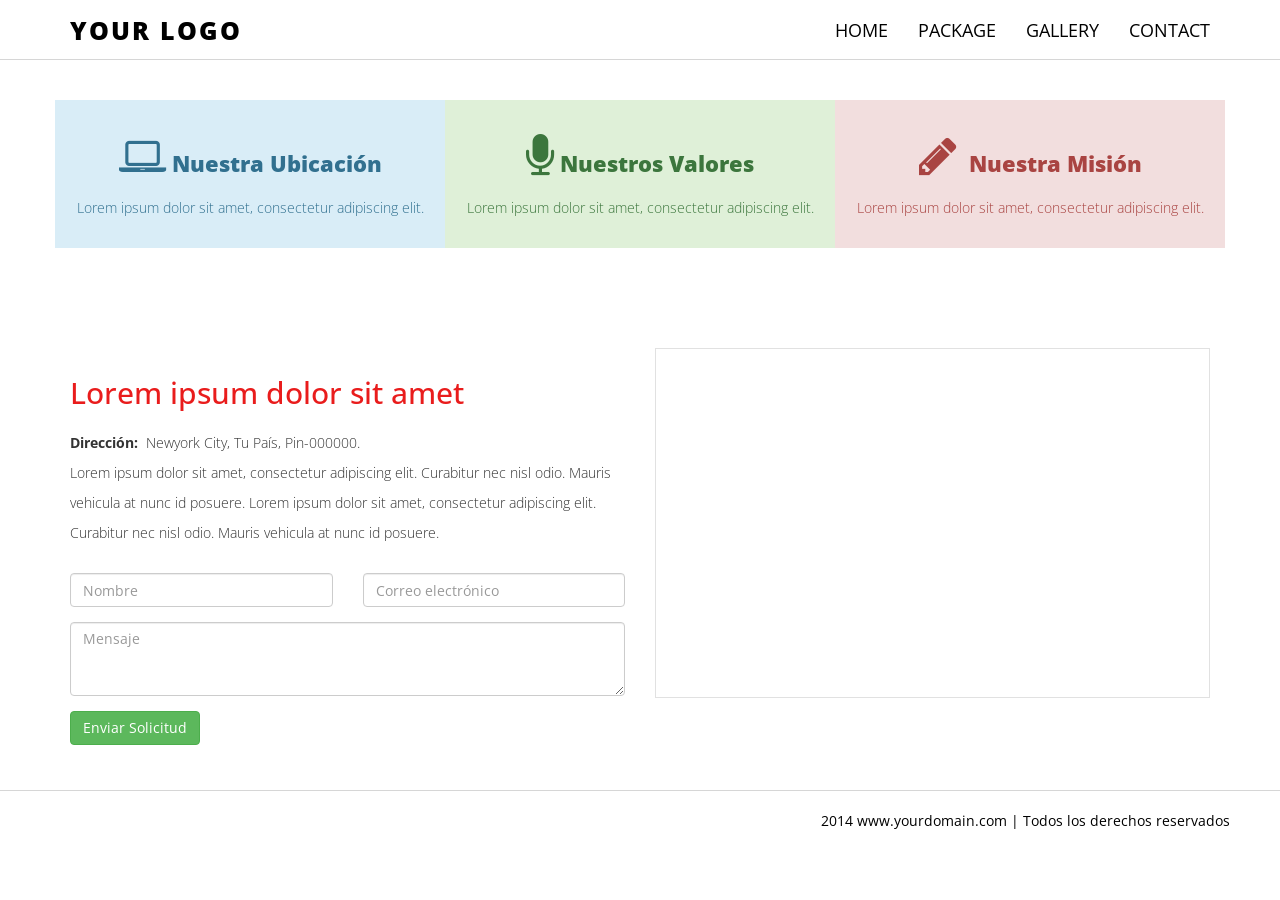
==== Contact.html @ 07555471 "Primer commit del proyecto reserva-colombia-3003501130" ====
﻿<!DOCTYPE html>
<!--[if lt IE 7 ]><html class="ie ie6" lang="en"> <![endif]-->
<!--[if IE 7 ]><html class="ie ie7" lang="en"> <![endif]-->
<!--[if IE 8 ]><html class="ie ie8" lang="en"> <![endif]-->
<!--[if (gte IE 9)|!(IE)]><!-->
<html lang="en">
<!--<![endif]-->
<head>
    <meta charset="utf-8">
    <meta name="viewport" content="width=device-width, initial-scale=1, maximum-scale=1">
    <meta name="description" content="">
    <meta name="author" content="">
    <!--[if IE]>
        <meta http-equiv="X-UA-Compatible" content="IE=edge,chrome=1">
        <![endif]-->
     <title>Multipager Template- Travelic </title>
    <!--REQUIRED STYLE SHEETS-->
    <!-- BOOTSTRAP CORE STYLE CSS -->
    <link href="assets/css/bootstrap.css" rel="stylesheet" />
    <!-- FONTAWESOME STYLE CSS -->
    <link href="assets/css/font-awesome.min.css" rel="stylesheet" />
    <!--ANIMATED FONTAWESOME STYLE CSS -->
    <link href="assets/css/font-awesome-animation.css" rel="stylesheet" />
     <!--PRETTYPHOTO MAIN STYLE -->
    <link href="assets/css/prettyPhoto.css" rel="stylesheet" />
       <!-- CUSTOM STYLE CSS -->
    <link href="assets/css/style.css" rel="stylesheet" />
    <!-- GOOGLE FONT -->
    <link href='http://fonts.googleapis.com/css?family=Open+Sans' rel='stylesheet' type='text/css'>
    <!-- HTML5 shim and Respond.js IE8 support of HTML5 elements and media queries -->
    <!--[if lt IE 9]>
      <script src="https://oss.maxcdn.com/libs/html5shiv/3.7.0/html5shiv.js"></script>
      <script src="https://oss.maxcdn.com/libs/respond.js/1.3.0/respond.min.js"></script>
    <![endif]--></head>
<body>
     <!-- NAV SECTION -->
         <div class="navbar navbar-inverse navbar-fixed-top">
       
        <div class="container">
            <div class="navbar-header">
                <button type="button" class="navbar-toggle" data-toggle="collapse" data-target=".navbar-collapse">
                    <span class="icon-bar"></span>
                    <span class="icon-bar"></span>
                    <span class="icon-bar"></span>
                </button>
                <a class="navbar-brand" href="#">YOUR LOGO</a>
            </div>
            <div class="navbar-collapse collapse">
                 <ul class="nav navbar-nav navbar-right">
                    <li><a href="index.html">HOME</a></li>
                    <li><a href="Package.html">PACKAGE</a></li>
                     <li><a href="Gallery.html">GALLERY</a></li>
                    <li><a href="Contact.html">CONTACT</a></li>
                </ul>
            </div>
           
        </div>
    </div>
     <!--END NAV SECTION -->
    
  

    <!--CONTACT SECTION-->    
    <section  id="services-sec">
        <div class="container">
            <div class="row ">
                <div class="text-center g-pad-bottom">
                   <div class="col-md-4 col-sm-4 alert-info">
                            <h4><i class="fa fa-laptop fa-2x" ></i>&nbsp;Nuestra Ubicación </h4>
                            <p>
                                Lorem ipsum dolor sit amet, consectetur adipiscing elit.
                            </p>
                            
                    </div>
                    <div class="col-md-4 col-sm-4 alert-success">
                            <h4><i class="fa fa-microphone fa-2x" ></i>&nbsp;Nuestros Valores</h4>
                            <p>
                                Lorem ipsum dolor sit amet, consectetur adipiscing elit.
                            </p>
                            
                    </div>
                   
                    <div class="col-md-4 col-sm-4 alert-danger">
                            <h4><i class="fa fa-pencil fa-2x" ></i>&nbsp; Nuestra Misión </h4>
                            <p>
                                Lorem ipsum dolor sit amet, consectetur adipiscing elit.
                            </p>
                          
                    </div>
                </div>
                  </div>
            
        
        </div>
    </section>
    
    <section  >
        <div class="container">
             
            <div class="row g-pad-bottom">
                <div class="col-md-6 ">
                    <h2>Lorem ipsum dolor sit amet</h2>
                 
                    <p>
                         <strong> Dirección: </strong> &nbsp;Newyork City, Tu País, Pin-000000.  
                        <br />
                        Lorem ipsum dolor sit amet, consectetur adipiscing elit.
                         Curabitur nec nisl odio. Mauris vehicula at nunc id posuere.
                           Lorem ipsum dolor sit amet, consectetur adipiscing elit.
                         Curabitur nec nisl odio. Mauris vehicula at nunc id posuere.              
                    </p>
                    <!-- Formulario de contacto, permite enviar solicitudes -->
                    <form>
                        <div class="row">
                            <div class="col-md-6 ">
                                <div class="form-group">
                                    <input type="text" class="form-control" required="required" placeholder="Nombre">
                                </div>
                            </div>
                            <div class="col-md-6 ">
                                <div class="form-group">
                                    <input type="text" class="form-control" required="required" placeholder="Correo electrónico">
                                </div>
                            </div>
                        </div>
                        <div class="row">
                            <div class="col-md-12 ">
                                <div class="form-group">
                                    <textarea name="message" id="message" required="required" class="form-control" rows="3" placeholder="Mensaje"></textarea>
                                </div>
                                <div class="form-group">
                                    <button type="submit" class="btn btn-success">Enviar Solicitud</button>
                                </div>
                            </div>
                        </div>
                    </form>
                </div>
                <div class="col-md-6">
                   <!-- Mapa de Google, muestra la ubicación de la agencia -->
                   <iframe class="cnt" src="https://www.google.com/maps/embed?pb=!1m18!1m12!1m3!1d2999841.293321206!2d-75.80920404999999!3d42.75594204999997!2m3!1f0!2f0!3f0!3m2!1i1024!2i768!4f13.1!3m3!1m2!1s0x4ccc4bf0f123a5a9%3A0xddcfc6c1de189567!2sNew+York!5e0!3m2!1sen!2s!4v1395313088825" s ></iframe>

                </div>
            </div>
        </div>
    </section>
    <!--FIN DE LA SECCIÓN DE CONTACTO-->

   

   

    <!--SECCIÓN DE PIE DE PÁGINA -->
    <div id="footer">
        2014 www.yourdomain.com | Todos los derechos reservados  
         
    </div>
    <!-- FIN DE LA SECCIÓN DE PIE DE PÁGINA -->

    <!-- ARCHIVOS JAVASCRIPT COLOCADOS AL FINAL PARA REDUCIR EL TIEMPO DE CARGA  -->
    <!-- JQUERY PRINCIPAL  -->
    <script src="assets/plugins/jquery-1.10.2.js"></script>
    <!-- SCRIPT PRINCIPAL DE BOOTSTRAP   -->
    <script src="assets/plugins/bootstrap.min.js"></script>  
     <!-- SCRIPT ISOTOPE   -->
    <script src="assets/plugins/jquery.isotope.min.js"></script>
    <!-- SCRIPT PRETTY PHOTO   -->
    <script src="assets/plugins/jquery.prettyPhoto.js"></script>    
    <!-- SCRIPTS PERSONALIZADOS -->
    <script src="assets/js/custom.js"></script>

</body>
</html>
---- assets/css/prettyPhoto.css ----
div.pp_default .pp_top,div.pp_default .pp_top .pp_middle,div.pp_default .pp_top .pp_left,div.pp_default .pp_top .pp_right,div.pp_default .pp_bottom,div.pp_default .pp_bottom .pp_left,div.pp_default .pp_bottom .pp_middle,div.pp_default .pp_bottom .pp_right{height:13px}
div.pp_default .pp_top .pp_left{background:url(../img/prettyPhoto/default/sprite.png) -78px -93px no-repeat}
div.pp_default .pp_top .pp_middle{background:url(../img/prettyPhoto/default/sprite_x.png) top left repeat-x}
div.pp_default .pp_top .pp_right{background:url(../img/prettyPhoto/default/sprite.png) -112px -93px no-repeat}
div.pp_default .pp_content .ppt{color:#f8f8f8}
div.pp_default .pp_content_container .pp_left{background:url(../img/prettyPhoto/default/sprite_y.png) -7px 0 repeat-y;padding-left:13px}
div.pp_default .pp_content_container .pp_right{background:url(../img/prettyPhoto/default/sprite_y.png) top right repeat-y;padding-right:13px}
div.pp_default .pp_next:hover{background:url(../img/prettyPhoto/default/sprite_next.png) center right no-repeat;cursor:pointer}
div.pp_default .pp_previous:hover{background:url(../img/prettyPhoto/default/sprite_prev.png) center left no-repeat;cursor:pointer}
div.pp_default .pp_expand{background:url(../img/prettyPhoto/default/sprite.png) 0 -29px no-repeat;cursor:pointer;width:28px;height:28px}
div.pp_default .pp_expand:hover{background:url(../img/prettyPhoto/default/sprite.png) 0 -56px no-repeat;cursor:pointer}
div.pp_default .pp_contract{background:url(../img/prettyPhoto/default/sprite.png) 0 -84px no-repeat;cursor:pointer;width:28px;height:28px}
div.pp_default .pp_contract:hover{background:url(../img/prettyPhoto/default/sprite.png) 0 -113px no-repeat;cursor:pointer}
div.pp_default .pp_close{width:30px;height:30px;background:url(../img/prettyPhoto/default/sprite.png) 2px 1px no-repeat;cursor:pointer}
div.pp_default .pp_gallery ul li a{background:url(../img/prettyPhoto/default/default_thumb.png) center center #f8f8f8;border:1px solid #aaa}
div.pp_default .pp_social{margin-top:7px}
div.pp_default .pp_gallery a.pp_arrow_previous,div.pp_default .pp_gallery a.pp_arrow_next{position:static;left:auto}
div.pp_default .pp_nav .pp_play,div.pp_default .pp_nav .pp_pause{background:url(../img/prettyPhoto/default/sprite.png) -51px 1px no-repeat;height:30px;width:30px}
div.pp_default .pp_nav .pp_pause{background-position:-51px -29px}
div.pp_default a.pp_arrow_previous,div.pp_default a.pp_arrow_next{background:url(../img/prettyPhoto/default/sprite.png) -31px -3px no-repeat;height:20px;width:20px;margin:4px 0 0}
div.pp_default a.pp_arrow_next{left:52px;background-position:-82px -3px}
div.pp_default .pp_content_container .pp_details{margin-top:5px}
div.pp_default .pp_nav{clear:none;height:30px;width:110px;position:relative}
div.pp_default .pp_nav .currentTextHolder{font-family:Georgia;font-style:italic;color:#999;font-size:11px;left:75px;line-height:25px;position:absolute;top:2px;margin:0;padding:0 0 0 10px}
div.pp_default .pp_close:hover,div.pp_default .pp_nav .pp_play:hover,div.pp_default .pp_nav .pp_pause:hover,div.pp_default .pp_arrow_next:hover,div.pp_default .pp_arrow_previous:hover{opacity:0.7}
div.pp_default .pp_description{font-size:11px;font-weight:700;line-height:14px;margin:5px 50px 5px 0}
div.pp_default .pp_bottom .pp_left{background:url(../img/prettyPhoto/default/sprite.png) -78px -127px no-repeat}
div.pp_default .pp_bottom .pp_middle{background:url(../img/prettyPhoto/default/sprite_x.png) bottom left repeat-x}
div.pp_default .pp_bottom .pp_right{background:url(../img/prettyPhoto/default/sprite.png) -112px -127px no-repeat}
div.pp_default .pp_loaderIcon{background:url(../img/prettyPhoto/default/loader.gif) center center no-repeat}
div.light_rounded .pp_top .pp_left{background:url(../img/prettyPhoto/light_rounded/sprite.png) -88px -53px no-repeat}
div.light_rounded .pp_top .pp_right{background:url(../img/prettyPhoto/light_rounded/sprite.png) -110px -53px no-repeat}
div.light_rounded .pp_next:hover{background:url(../img/prettyPhoto/light_rounded/btnNext.png) center right no-repeat;cursor:pointer}
div.light_rounded .pp_previous:hover{background:url(../img/prettyPhoto/light_rounded/btnPrevious.png) center left no-repeat;cursor:pointer}
div.light_rounded .pp_expand{background:url(../img/prettyPhoto/light_rounded/sprite.png) -31px -26px no-repeat;cursor:pointer}
div.light_rounded .pp_expand:hover{background:url(../img/prettyPhoto/light_rounded/sprite.png) -31px -47px no-repeat;cursor:pointer}
div.light_rounded .pp_contract{background:url(../img/prettyPhoto/light_rounded/sprite.png) 0 -26px no-repeat;cursor:pointer}
div.light_rounded .pp_contract:hover{background:url(../img/prettyPhoto/light_rounded/sprite.png) 0 -47px no-repeat;cursor:pointer}
div.light_rounded .pp_close{width:75px;height:22px;background:url(../img/prettyPhoto/light_rounded/sprite.png) -1px -1px no-repeat;cursor:pointer}
div.light_rounded .pp_nav .pp_play{background:url(../img/prettyPhoto/light_rounded/sprite.png) -1px -100px no-repeat;height:15px;width:14px}
div.light_rounded .pp_nav .pp_pause{background:url(../img/prettyPhoto/light_rounded/sprite.png) -24px -100px no-repeat;height:15px;width:14px}
div.light_rounded .pp_arrow_previous{background:url(../img/prettyPhoto/light_rounded/sprite.png) 0 -71px no-repeat}
div.light_rounded .pp_arrow_next{background:url(../img/prettyPhoto/light_rounded/sprite.png) -22px -71px no-repeat}
div.light_rounded .pp_bottom .pp_left{background:url(../img/prettyPhoto/light_rounded/sprite.png) -88px -80px no-repeat}
div.light_rounded .pp_bottom .pp_right{background:url(../img/prettyPhoto/light_rounded/sprite.png) -110px -80px no-repeat}
div.dark_rounded .pp_top .pp_left{background:url(../img/prettyPhoto/dark_rounded/sprite.png) -88px -53px no-repeat}
div.dark_rounded .pp_top .pp_right{background:url(../img/prettyPhoto/dark_rounded/sprite.png) -110px -53px no-repeat}
div.dark_rounded .pp_content_container .pp_left{background:url(../img/prettyPhoto/dark_rounded/contentPattern.png) top left repeat-y}
div.dark_rounded .pp_content_container .pp_right{background:url(../img/prettyPhoto/dark_rounded/contentPattern.png) top right repeat-y}
div.dark_rounded .pp_next:hover{background:url(../img/prettyPhoto/dark_rounded/btnNext.png) center right no-repeat;cursor:pointer}
div.dark_rounded .pp_previous:hover{background:url(../img/prettyPhoto/dark_rounded/btnPrevious.png) center left no-repeat;cursor:pointer}
div.dark_rounded .pp_expand{background:url(../img/prettyPhoto/dark_rounded/sprite.png) -31px -26px no-repeat;cursor:pointer}
div.dark_rounded .pp_expand:hover{background:url(../img/prettyPhoto/dark_rounded/sprite.png) -31px -47px no-repeat;cursor:pointer}
div.dark_rounded .pp_contract{background:url(../img/prettyPhoto/dark_rounded/sprite.png) 0 -26px no-repeat;cursor:pointer}
div.dark_rounded .pp_contract:hover{background:url(../img/prettyPhoto/dark_rounded/sprite.png) 0 -47px no-repeat;cursor:pointer}
div.dark_rounded .pp_close{width:75px;height:22px;background:url(../img/prettyPhoto/dark_rounded/sprite.png) -1px -1px no-repeat;cursor:pointer}
div.dark_rounded .pp_description{margin-right:85px;color:#fff}
div.dark_rounded .pp_nav .pp_play{background:url(../img/prettyPhoto/dark_rounded/sprite.png) -1px -100px no-repeat;height:15px;width:14px}
div.dark_rounded .pp_nav .pp_pause{background:url(../img/prettyPhoto/dark_rounded/sprite.png) -24px -100px no-repeat;height:15px;width:14px}
div.dark_rounded .pp_arrow_previous{background:url(../img/prettyPhoto/dark_rounded/sprite.png) 0 -71px no-repeat}
div.dark_rounded .pp_arrow_next{background:url(../img/prettyPhoto/dark_rounded/sprite.png) -22px -71px no-repeat}
div.dark_rounded .pp_bottom .pp_left{background:url(../img/prettyPhoto/dark_rounded/sprite.png) -88px -80px no-repeat}
div.dark_rounded .pp_bottom .pp_right{background:url(../img/prettyPhoto/dark_rounded/sprite.png) -110px -80px no-repeat}
div.dark_rounded .pp_loaderIcon{background:url(../img/prettyPhoto/dark_rounded/loader.gif) center center no-repeat}
div.dark_square .pp_left,div.dark_square .pp_middle,div.dark_square .pp_right,div.dark_square .pp_content{background:#000}
div.dark_square .pp_description{color:#fff;margin:0 85px 0 0}
div.dark_square .pp_loaderIcon{background:url(../img/prettyPhoto/dark_square/loader.gif) center center no-repeat}
div.dark_square .pp_expand{background:url(../img/prettyPhoto/dark_square/sprite.png) -31px -26px no-repeat;cursor:pointer}
div.dark_square .pp_expand:hover{background:url(../img/prettyPhoto/dark_square/sprite.png) -31px -47px no-repeat;cursor:pointer}
div.dark_square .pp_contract{background:url(../img/prettyPhoto/dark_square/sprite.png) 0 -26px no-repeat;cursor:pointer}
div.dark_square .pp_contract:hover{background:url(../img/prettyPhoto/dark_square/sprite.png) 0 -47px no-repeat;cursor:pointer}
div.dark_square .pp_close{width:75px;height:22px;background:url(../img/prettyPhoto/dark_square/sprite.png) -1px -1px no-repeat;cursor:pointer}
div.dark_square .pp_nav{clear:none}
div.dark_square .pp_nav .pp_play{background:url(../img/prettyPhoto/dark_square/sprite.png) -1px -100px no-repeat;height:15px;width:14px}
div.dark_square .pp_nav .pp_pause{background:url(../img/prettyPhoto/dark_square/sprite.png) -24px -100px no-repeat;height:15px;width:14px}
div.dark_square .pp_arrow_previous{background:url(../img/prettyPhoto/dark_square/sprite.png) 0 -71px no-repeat}
div.dark_square .pp_arrow_next{background:url(../img/prettyPhoto/dark_square/sprite.png) -22px -71px no-repeat}
div.dark_square .pp_next:hover{background:url(../img/prettyPhoto/dark_square/btnNext.png) center right no-repeat;cursor:pointer}
div.dark_square .pp_previous:hover{background:url(../img/prettyPhoto/dark_square/btnPrevious.png) center left no-repeat;cursor:pointer}
div.light_square .pp_expand{background:url(../img/prettyPhoto/light_square/sprite.png) -31px -26px no-repeat;cursor:pointer}
div.light_square .pp_expand:hover{background:url(../img/prettyPhoto/light_square/sprite.png) -31px -47px no-repeat;cursor:pointer}
div.light_square .pp_contract{background:url(../img/prettyPhoto/light_square/sprite.png) 0 -26px no-repeat;cursor:pointer}
div.light_square .pp_contract:hover{background:url(../img/prettyPhoto/light_square/sprite.png) 0 -47px no-repeat;cursor:pointer}
div.light_square .pp_close{width:75px;height:22px;background:url(../img/prettyPhoto/light_square/sprite.png) -1px -1px no-repeat;cursor:pointer}
div.light_square .pp_nav .pp_play{background:url(../img/prettyPhoto/light_square/sprite.png) -1px -100px no-repeat;height:15px;width:14px}
div.light_square .pp_nav .pp_pause{background:url(../img/prettyPhoto/light_square/sprite.png) -24px -100px no-repeat;height:15px;width:14px}
div.light_square .pp_arrow_previous{background:url(../img/prettyPhoto/light_square/sprite.png) 0 -71px no-repeat}
div.light_square .pp_arrow_next{background:url(../img/prettyPhoto/light_square/sprite.png) -22px -71px no-repeat}
div.light_square .pp_next:hover{background:url(../img/prettyPhoto/light_square/btnNext.png) center right no-repeat;cursor:pointer}
div.light_square .pp_previous:hover{background:url(../img/prettyPhoto/light_square/btnPrevious.png) center left no-repeat;cursor:pointer}
div.facebook .pp_top .pp_left{background:url(../img/prettyPhoto/facebook/sprite.png) -88px -53px no-repeat}
div.facebook .pp_top .pp_middle{background:url(../img/prettyPhoto/facebook/contentPatternTop.png) top left repeat-x}
div.facebook .pp_top .pp_right{background:url(../img/prettyPhoto/facebook/sprite.png) -110px -53px no-repeat}
div.facebook .pp_content_container .pp_left{background:url(../img/prettyPhoto/facebook/contentPatternLeft.png) top left repeat-y}
div.facebook .pp_content_container .pp_right{background:url(../img/prettyPhoto/facebook/contentPatternRight.png) top right repeat-y}
div.facebook .pp_expand{background:url(../img/prettyPhoto/facebook/sprite.png) -31px -26px no-repeat;cursor:pointer}
div.facebook .pp_expand:hover{background:url(../img/prettyPhoto/facebook/sprite.png) -31px -47px no-repeat;cursor:pointer}
div.facebook .pp_contract{background:url(../img/prettyPhoto/facebook/sprite.png) 0 -26px no-repeat;cursor:pointer}
div.facebook .pp_contract:hover{background:url(../img/prettyPhoto/facebook/sprite.png) 0 -47px no-repeat;cursor:pointer}
div.facebook .pp_close{width:22px;height:22px;background:url(../img/prettyPhoto/facebook/sprite.png) -1px -1px no-repeat;cursor:pointer}
div.facebook .pp_description{margin:0 37px 0 0}
div.facebook .pp_loaderIcon{background:url(../img/prettyPhoto/facebook/loader.gif) center center no-repeat}
div.facebook .pp_arrow_previous{background:url(../img/prettyPhoto/facebook/sprite.png) 0 -71px no-repeat;height:22px;margin-top:0;width:22px}
div.facebook .pp_arrow_previous.disabled{background-position:0 -96px;cursor:default}
div.facebook .pp_arrow_next{background:url(../img/prettyPhoto/facebook/sprite.png) -32px -71px no-repeat;height:22px;margin-top:0;width:22px}
div.facebook .pp_arrow_next.disabled{background-position:-32px -96px;cursor:default}
div.facebook .pp_nav{margin-top:0}
div.facebook .pp_nav p{font-size:15px;padding:0 3px 0 4px}
div.facebook .pp_nav .pp_play{background:url(../img/prettyPhoto/facebook/sprite.png) -1px -123px no-repeat;height:22px;width:22px}
div.facebook .pp_nav .pp_pause{background:url(../img/prettyPhoto/facebook/sprite.png) -32px -123px no-repeat;height:22px;width:22px}
div.facebook .pp_next:hover{background:url(../img/prettyPhoto/facebook/btnNext.png) center right no-repeat;cursor:pointer}
div.facebook .pp_previous:hover{background:url(../img/prettyPhoto/facebook/btnPrevious.png) center left no-repeat;cursor:pointer}
div.facebook .pp_bottom .pp_left{background:url(../img/prettyPhoto/facebook/sprite.png) -88px -80px no-repeat}
div.facebook .pp_bottom .pp_middle{background:url(../img/prettyPhoto/facebook/contentPatternBottom.png) top left repeat-x}
div.facebook .pp_bottom .pp_right{background:url(../img/prettyPhoto/facebook/sprite.png) -110px -80px no-repeat}
div.pp_pic_holder a:focus{outline:none}
div.pp_overlay{background:#000;display:none;left:0;position:absolute;top:0;width:100%;z-index:9500}
div.pp_pic_holder{display:none;position:absolute;width:100px;z-index:10000}
.pp_content{height:40px;min-width:40px}
* html .pp_content{width:40px}
.pp_content_container{position:relative;text-align:left;width:100%}
.pp_content_container .pp_left{padding-left:20px}
.pp_content_container .pp_right{padding-right:20px}
.pp_content_container .pp_details{float:left;margin:10px 0 2px}
.pp_description{display:none;margin:0}
.pp_social{float:left;margin:0}
.pp_social .facebook{float:left;margin-left:5px;width:55px;overflow:hidden}
.pp_social .twitter{float:left}
.pp_nav{clear:right;float:left;margin:3px 10px 0 0}
.pp_nav p{float:left;white-space:nowrap;margin:2px 4px}
.pp_nav .pp_play,.pp_nav .pp_pause{float:left;margin-right:4px;text-indent:-10000px}
a.pp_arrow_previous,a.pp_arrow_next{display:block;float:left;height:15px;margin-top:3px;overflow:hidden;text-indent:-10000px;width:14px}
.pp_hoverContainer{position:absolute;top:0;width:100%;z-index:2000}
.pp_gallery{display:none;left:50%;margin-top:-50px;position:absolute;z-index:10000}
.pp_gallery div{float:left;overflow:hidden;position:relative}
.pp_gallery ul{float:left;height:35px;position:relative;white-space:nowrap;margin:0 0 0 5px;padding:0}
.pp_gallery ul a{border:1px rgba(0,0,0,0.5) solid;display:block;float:left;height:33px;overflow:hidden}
.pp_gallery ul a img{border:0}
.pp_gallery li{display:block;float:left;margin:0 5px 0 0;padding:0}
.pp_gallery li.default a{background:url(../img/prettyPhoto/facebook/default_thumbnail.gif) 0 0 no-repeat;display:block;height:33px;width:50px}
.pp_gallery .pp_arrow_previous,.pp_gallery .pp_arrow_next{margin-top:7px!important}
a.pp_next{background:url(../img/prettyPhoto/light_rounded/btnNext.png) 10000px 10000px no-repeat;display:block;float:right;height:100%;text-indent:-10000px;width:49%}
a.pp_previous{background:url(../img/prettyPhoto/light_rounded/btnNext.png) 10000px 10000px no-repeat;display:block;float:left;height:100%;text-indent:-10000px;width:49%}
a.pp_expand,a.pp_contract{cursor:pointer;display:none;height:20px;position:absolute;right:30px;text-indent:-10000px;top:10px;width:20px;z-index:20000}
a.pp_close{position:absolute;right:0;top:0;display:block;line-height:22px;text-indent:-10000px}
.pp_loaderIcon{display:block;height:24px;left:50%;position:absolute;top:50%;width:24px;margin:-12px 0 0 -12px}
#pp_full_res{line-height:1!important}
#pp_full_res .pp_inline{text-align:left}
#pp_full_res .pp_inline p{margin:0 0 15px}
div.ppt{color:#fff;display:none;font-size:17px;z-index:9999;margin:0 0 5px 15px}
div.pp_default .pp_content,div.light_rounded .pp_content{background-color:#fff}
div.pp_default #pp_full_res .pp_inline,div.light_rounded .pp_content .ppt,div.light_rounded #pp_full_res .pp_inline,div.light_square .pp_content .ppt,div.light_square #pp_full_res .pp_inline,div.facebook .pp_content .ppt,div.facebook #pp_full_res .pp_inline{color:#000}
div.pp_default .pp_gallery ul li a:hover,div.pp_default .pp_gallery ul li.selected a,.pp_gallery ul a:hover,.pp_gallery li.selected a{border-color:#fff}
div.pp_default .pp_details,div.light_rounded .pp_details,div.dark_rounded .pp_details,div.dark_square .pp_details,div.light_square .pp_details,div.facebook .pp_details{position:relative}
div.light_rounded .pp_top .pp_middle,div.light_rounded .pp_content_container .pp_left,div.light_rounded .pp_content_container .pp_right,div.light_rounded .pp_bottom .pp_middle,div.light_square .pp_left,div.light_square .pp_middle,div.light_square .pp_right,div.light_square .pp_content,div.facebook .pp_content{background:#fff}
div.light_rounded .pp_description,div.light_square .pp_description{margin-right:85px}
div.light_rounded .pp_gallery a.pp_arrow_previous,div.light_rounded .pp_gallery a.pp_arrow_next,div.dark_rounded .pp_gallery a.pp_arrow_previous,div.dark_rounded .pp_gallery a.pp_arrow_next,div.dark_square .pp_gallery a.pp_arrow_previous,div.dark_square .pp_gallery a.pp_arrow_next,div.light_square .pp_gallery a.pp_arrow_previous,div.light_square .pp_gallery a.pp_arrow_next{margin-top:12px!important}
div.light_rounded .pp_arrow_previous.disabled,div.dark_rounded .pp_arrow_previous.disabled,div.dark_square .pp_arrow_previous.disabled,div.light_square .pp_arrow_previous.disabled{background-position:0 -87px;cursor:default}
div.light_rounded .pp_arrow_next.disabled,div.dark_rounded .pp_arrow_next.disabled,div.dark_square .pp_arrow_next.disabled,div.light_square .pp_arrow_next.disabled{background-position:-22px -87px;cursor:default}
div.light_rounded .pp_loaderIcon,div.light_square .pp_loaderIcon{background:url(../img/prettyPhoto/light_rounded/loader.gif) center center no-repeat}
div.dark_rounded .pp_top .pp_middle,div.dark_rounded .pp_content,div.dark_rounded .pp_bottom .pp_middle{background:url(../img/prettyPhoto/dark_rounded/contentPattern.png) top left repeat}
div.dark_rounded .currentTextHolder,div.dark_square .currentTextHolder{color:#c4c4c4}
div.dark_rounded #pp_full_res .pp_inline,div.dark_square #pp_full_res .pp_inline{color:#fff}
.pp_top,.pp_bottom{height:20px;position:relative}
* html .pp_top,* html .pp_bottom{padding:0 20px}
.pp_top .pp_left,.pp_bottom .pp_left{height:20px;left:0;position:absolute;width:20px}
.pp_top .pp_middle,.pp_bottom .pp_middle{height:20px;left:20px;position:absolute;right:20px}
* html .pp_top .pp_middle,* html .pp_bottom .pp_middle{left:0;position:static}
.pp_top .pp_right,.pp_bottom .pp_right{height:20px;left:auto;position:absolute;right:0;top:0;width:20px}
.pp_fade,.pp_gallery li.default a img{display:none}
---- assets/css/style.css ----
﻿/*=============================================================
    Authour URI: www.binarytheme.com
    License: Commons Attribution 3.0

    http://creativecommons.org/licenses/by/3.0/

    100% To use For Personal And Commercial Use.
    IN EXCHANGE JUST GIVE US CREDITS AND TELL YOUR FRIENDS ABOUT US
   
    ========================================================  */


/*=======================================
    GENERAL STYLES
==================================================*/

body {
          font-family:'Open Sans', sans-serif;
    font-size:14px;
   
}

h1, h2, h3, h4, h5, h6 {
    font-family:'Open Sans', sans-serif;
}


.text-center {
    text-align:center;
}

h2 {
    line-height:50px;
    color:#E91C1C;
}
h3 {
    line-height:30px;
    padding-bottom:20px;
}
h4 {
   padding-top: 25px;
line-height: 40px;
padding-bottom: 0px;
font-size: 22px;
font-weight: 900;

}

p {
    font-weight:300;
    line-height:30px;
    padding-bottom:15px;
}

.space-free {
    height:100px;
}

section {
    padding-top:50px;
    margin-top:50px;
}
.g-pad-bottom {
    padding-bottom:30px;
}

.form-control {
        background-color: rgba(255, 255, 255, 0);
}

.label-danger {
font-size: 18px;
}
/*=======================================
    HOME SECTION STYLES
==================================================*/

.go-marg {
    margin-top:40px;
}

#home-sec { 
  
    
background: url(../img/1.jpg) no-repeat center 70px; /* Se baja la imagen 70px desde la parte superior para evitar que la barra la corte */
background-attachment: fixed;
-webkit-background-size: 61% 58%; /* Tamaño específico aplicado a la imagen de fondo */
-moz-background-size: 61% 58%;    /* Tamaño específico aplicado a la imagen de fondo */
-o-background-size: 61% 58%;      /* Tamaño específico aplicado a la imagen de fondo */
background-size: 61% 58%;         /* Tamaño específico aplicado a la imagen de fondo */
width: 100%;
display: block;
height: auto;
 padding-top:0px; /* Ahora sin espacio superior para que la imagen y el contenido suban al máximo */
   min-height:500px; /* Reducido para que el fondo y contenido estén más arriba */
    color:#fff;
}

.head-main {
    font-size:50px ;
    font-weight:900;
    border:5px outset  #fff;
    padding:15px;
    text-transform:uppercase;
    
}

.head-last {
     margin-top:70px;
    font-size:18px ;
    font-weight:900;
    padding:5px 20px 20px 20px;
    border:1px dotted #fff;
    padding:5px;
}


/* ===========================================================
   NAVBAR CHANGES   
   ============================================================*/
.navbar {
	font-size: 18px;
}

.navbar-inverse {
background: #fff;
min-height: 60px;
padding-top: 5px;

}

.navbar-inverse .navbar-nav > .active > a {
	background: #ffffff;
}

.navbar-inverse .navbar-brand {
	color: #000;
	font-weight: bolder;
	font-size: 25px;
    font-weight:900;
	letter-spacing: 2px;
}
.navbar-inverse :hover .navbar-brand:hover {
	color: #000;	
}
.navbar-inverse .navbar-nav > li > a {
color: #000;
}
.navbar-inverse {
border-color: #D6D6D6;
}
.navbar-inverse .navbar-collapse, .navbar-inverse .navbar-form {
border-color: #000;
}

.navbar-inverse .navbar-nav > li > a:hover, .navbar-inverse .navbar-nav > li > a:focus {
color: #000;
}
.navbar-toggle {
    background-color: black;
}
/*==========================================
    PORTFOLIO STYLES
    =====================================================*/


.portfolio-items {
  list-style: none;
  padding: 0;
  margin: 0;
}
.portfolio-items {
  margin-right: -20px;
}
.portfolio-items > li {
  float: left;
  padding: 0;
  margin: 0;
}

.portfolio-items.col-3 > li {
  width: 33%;
}

.portfolio-item .item-main {
  margin: 0 10px 10px 0;
  text-align: center;
  background: #fff;
  padding: 10px;
  border:1px solid #E8EAEE;
  
}
.portfolio-item img {
  width: 100%;
}
.portfolio-item .portfolio-image {
  position: relative;
}
.portfolio-item h5 {
  margin: 0;
  padding: 10px 0 10px 0;
  white-space: nowrap;
  text-overflow: ellipsis;
  overflow: hidden;
  background-color: #E91C1C;
color: #fff;
}
.portfolio-item .overlay {
  position: absolute;
  top: 0;
  left: 0;
  width: 100%;
  height: 100%;
  opacity: 0;
  background-color: rgba(255, 255, 255, 0.9);
  text-align: center;
  vertical-align: middle;
  -webkit-transition: opacity 300ms;
  -moz-transition: opacity 300ms;
  -o-transition: opacity 300ms;
  transition: opacity 300ms;
}
.portfolio-item .overlay .preview {
  position: relative;
  top: 50%;
  display: inline-block;
  margin-top: -20px;
}
.portfolio-item:hover .overlay {
  opacity: 1;
}

/*=======================================
    Contact STYLES
==================================================*/

.cnt {
width: 100%;
min-height: 350px;
border: 1px solid #e1e1e1;
}
/*=======================================
    FOOTER STYLES
==================================================*/


#footer {
background-color: #FFFFFF;
color: #000;
padding: 20px 50px 20px 50px;
text-align: right;
border-top: 1px solid #d6d6d6;
}


/*=======================================
    MEDIA QUERIES
    
    ==================================================*/

@media all and (max-width:640px) and (min-width:381px) {
    .head-main { 
        font-size:28px ;
    }
}
@media all and (max-width:381px) and (min-width:200px) {
    .head-main { 
        font-size:24px ;
    }
}
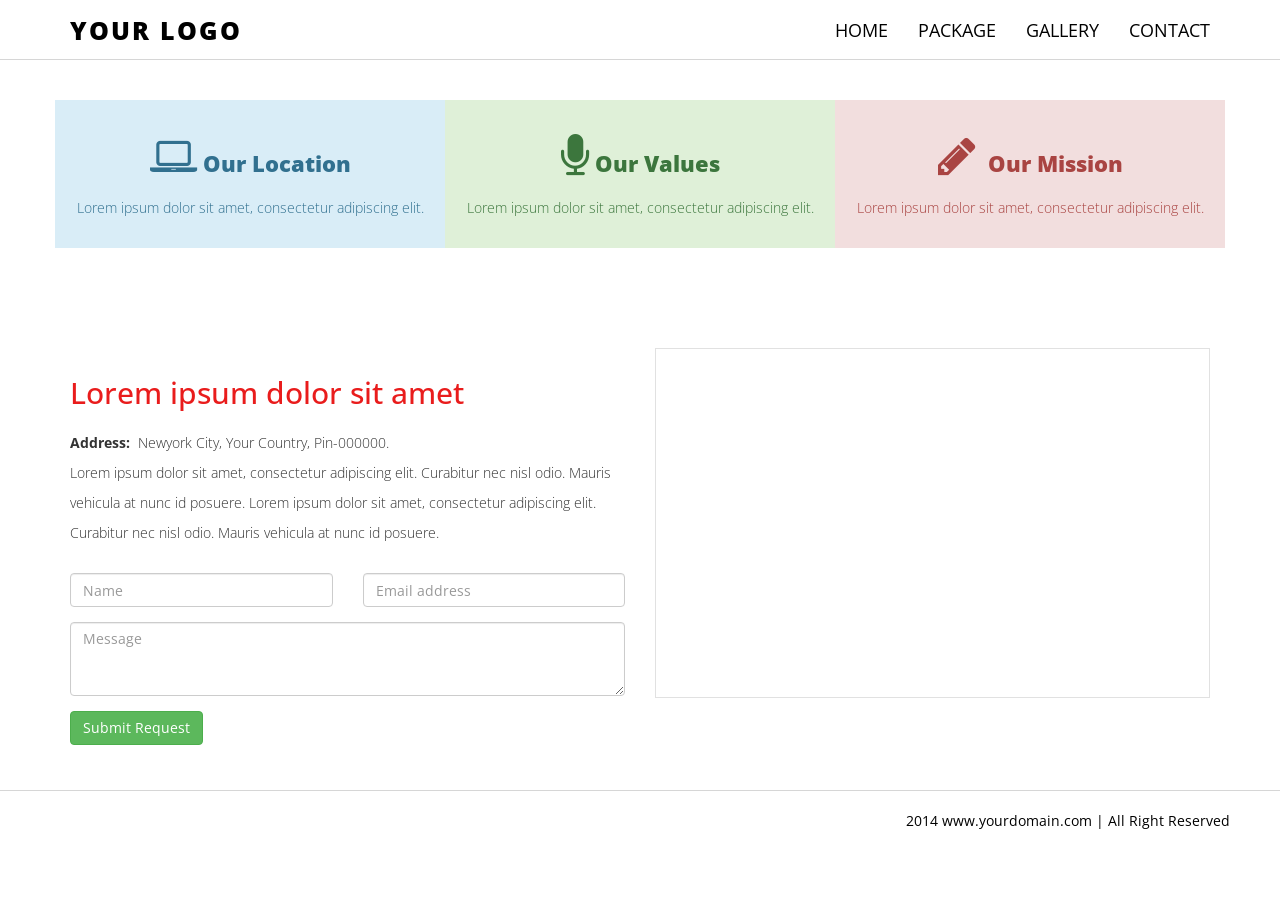
==== commit 1ee8eb8a: "Restaurar plantilla original y validar responsive design en dispositivos móviles - Reverter cambios " ====
--- a/Contact.html
+++ b/Contact.html
@@ -1,172 +1,170 @@
-﻿<!DOCTYPE html>
-<!--[if lt IE 7 ]><html class="ie ie6" lang="en"> <![endif]-->
-<!--[if IE 7 ]><html class="ie ie7" lang="en"> <![endif]-->
-<!--[if IE 8 ]><html class="ie ie8" lang="en"> <![endif]-->
-<!--[if (gte IE 9)|!(IE)]><!-->
-<html lang="en">
-<!--<![endif]-->
-<head>
-    <meta charset="utf-8">
-    <meta name="viewport" content="width=device-width, initial-scale=1, maximum-scale=1">
-    <meta name="description" content="">
-    <meta name="author" content="">
-    <!--[if IE]>
-        <meta http-equiv="X-UA-Compatible" content="IE=edge,chrome=1">
-        <![endif]-->
-     <title>Multipager Template- Travelic </title>
-    <!--REQUIRED STYLE SHEETS-->
-    <!-- BOOTSTRAP CORE STYLE CSS -->
-    <link href="assets/css/bootstrap.css" rel="stylesheet" />
-    <!-- FONTAWESOME STYLE CSS -->
-    <link href="assets/css/font-awesome.min.css" rel="stylesheet" />
-    <!--ANIMATED FONTAWESOME STYLE CSS -->
-    <link href="assets/css/font-awesome-animation.css" rel="stylesheet" />
-     <!--PRETTYPHOTO MAIN STYLE -->
-    <link href="assets/css/prettyPhoto.css" rel="stylesheet" />
-       <!-- CUSTOM STYLE CSS -->
-    <link href="assets/css/style.css" rel="stylesheet" />
-    <!-- GOOGLE FONT -->
-    <link href='http://fonts.googleapis.com/css?family=Open+Sans' rel='stylesheet' type='text/css'>
-    <!-- HTML5 shim and Respond.js IE8 support of HTML5 elements and media queries -->
-    <!--[if lt IE 9]>
-      <script src="https://oss.maxcdn.com/libs/html5shiv/3.7.0/html5shiv.js"></script>
-      <script src="https://oss.maxcdn.com/libs/respond.js/1.3.0/respond.min.js"></script>
-    <![endif]--></head>
-<body>
-     <!-- NAV SECTION -->
-         <div class="navbar navbar-inverse navbar-fixed-top">
-       
-        <div class="container">
-            <div class="navbar-header">
-                <button type="button" class="navbar-toggle" data-toggle="collapse" data-target=".navbar-collapse">
-                    <span class="icon-bar"></span>
-                    <span class="icon-bar"></span>
-                    <span class="icon-bar"></span>
-                </button>
-                <a class="navbar-brand" href="#">YOUR LOGO</a>
-            </div>
-            <div class="navbar-collapse collapse">
-                 <ul class="nav navbar-nav navbar-right">
-                    <li><a href="index.html">HOME</a></li>
-                    <li><a href="Package.html">PACKAGE</a></li>
-                     <li><a href="Gallery.html">GALLERY</a></li>
-                    <li><a href="Contact.html">CONTACT</a></li>
-                </ul>
-            </div>
-           
-        </div>
-    </div>
-     <!--END NAV SECTION -->
-    
-  
-
-    <!--CONTACT SECTION-->    
-    <section  id="services-sec">
-        <div class="container">
-            <div class="row ">
-                <div class="text-center g-pad-bottom">
-                   <div class="col-md-4 col-sm-4 alert-info">
-                            <h4><i class="fa fa-laptop fa-2x" ></i>&nbsp;Nuestra Ubicación </h4>
-                            <p>
-                                Lorem ipsum dolor sit amet, consectetur adipiscing elit.
-                            </p>
-                            
-                    </div>
-                    <div class="col-md-4 col-sm-4 alert-success">
-                            <h4><i class="fa fa-microphone fa-2x" ></i>&nbsp;Nuestros Valores</h4>
-                            <p>
-                                Lorem ipsum dolor sit amet, consectetur adipiscing elit.
-                            </p>
-                            
-                    </div>
-                   
-                    <div class="col-md-4 col-sm-4 alert-danger">
-                            <h4><i class="fa fa-pencil fa-2x" ></i>&nbsp; Nuestra Misión </h4>
-                            <p>
-                                Lorem ipsum dolor sit amet, consectetur adipiscing elit.
-                            </p>
-                          
-                    </div>
-                </div>
-                  </div>
-            
-        
-        </div>
-    </section>
-    
-    <section  >
-        <div class="container">
-             
-            <div class="row g-pad-bottom">
-                <div class="col-md-6 ">
-                    <h2>Lorem ipsum dolor sit amet</h2>
-                 
-                    <p>
-                         <strong> Dirección: </strong> &nbsp;Newyork City, Tu País, Pin-000000.  
-                        <br />
-                        Lorem ipsum dolor sit amet, consectetur adipiscing elit.
-                         Curabitur nec nisl odio. Mauris vehicula at nunc id posuere.
-                           Lorem ipsum dolor sit amet, consectetur adipiscing elit.
-                         Curabitur nec nisl odio. Mauris vehicula at nunc id posuere.              
-                    </p>
-                    <!-- Formulario de contacto, permite enviar solicitudes -->
-                    <form>
-                        <div class="row">
-                            <div class="col-md-6 ">
-                                <div class="form-group">
-                                    <input type="text" class="form-control" required="required" placeholder="Nombre">
-                                </div>
-                            </div>
-                            <div class="col-md-6 ">
-                                <div class="form-group">
-                                    <input type="text" class="form-control" required="required" placeholder="Correo electrónico">
-                                </div>
-                            </div>
-                        </div>
-                        <div class="row">
-                            <div class="col-md-12 ">
-                                <div class="form-group">
-                                    <textarea name="message" id="message" required="required" class="form-control" rows="3" placeholder="Mensaje"></textarea>
-                                </div>
-                                <div class="form-group">
-                                    <button type="submit" class="btn btn-success">Enviar Solicitud</button>
-                                </div>
-                            </div>
-                        </div>
-                    </form>
-                </div>
-                <div class="col-md-6">
-                   <!-- Mapa de Google, muestra la ubicación de la agencia -->
-                   <iframe class="cnt" src="https://www.google.com/maps/embed?pb=!1m18!1m12!1m3!1d2999841.293321206!2d-75.80920404999999!3d42.75594204999997!2m3!1f0!2f0!3f0!3m2!1i1024!2i768!4f13.1!3m3!1m2!1s0x4ccc4bf0f123a5a9%3A0xddcfc6c1de189567!2sNew+York!5e0!3m2!1sen!2s!4v1395313088825" s ></iframe>
-
-                </div>
-            </div>
-        </div>
-    </section>
-    <!--FIN DE LA SECCIÓN DE CONTACTO-->
-
-   
-
-   
-
-    <!--SECCIÓN DE PIE DE PÁGINA -->
-    <div id="footer">
-        2014 www.yourdomain.com | Todos los derechos reservados  
-         
-    </div>
-    <!-- FIN DE LA SECCIÓN DE PIE DE PÁGINA -->
-
-    <!-- ARCHIVOS JAVASCRIPT COLOCADOS AL FINAL PARA REDUCIR EL TIEMPO DE CARGA  -->
-    <!-- JQUERY PRINCIPAL  -->
-    <script src="assets/plugins/jquery-1.10.2.js"></script>
-    <!-- SCRIPT PRINCIPAL DE BOOTSTRAP   -->
-    <script src="assets/plugins/bootstrap.min.js"></script>  
-     <!-- SCRIPT ISOTOPE   -->
-    <script src="assets/plugins/jquery.isotope.min.js"></script>
-    <!-- SCRIPT PRETTY PHOTO   -->
-    <script src="assets/plugins/jquery.prettyPhoto.js"></script>    
-    <!-- SCRIPTS PERSONALIZADOS -->
-    <script src="assets/js/custom.js"></script>
-
-</body>
-</html>
+﻿<!DOCTYPE html>
+<!--[if lt IE 7 ]><html class="ie ie6" lang="en"> <![endif]-->
+<!--[if IE 7 ]><html class="ie ie7" lang="en"> <![endif]-->
+<!--[if IE 8 ]><html class="ie ie8" lang="en"> <![endif]-->
+<!--[if (gte IE 9)|!(IE)]><!-->
+<html lang="en">
+<!--<![endif]-->
+<head>
+    <meta charset="utf-8">
+    <meta name="viewport" content="width=device-width, initial-scale=1, maximum-scale=1">
+    <meta name="description" content="">
+    <meta name="author" content="">
+    <!--[if IE]>
+        <meta http-equiv="X-UA-Compatible" content="IE=edge,chrome=1">
+        <![endif]-->
+     <title>Multipager Template- Travelic </title>
+    <!--REQUIRED STYLE SHEETS-->
+    <!-- BOOTSTRAP CORE STYLE CSS -->
+    <link href="assets/css/bootstrap.css" rel="stylesheet" />
+    <!-- FONTAWESOME STYLE CSS -->
+    <link href="assets/css/font-awesome.min.css" rel="stylesheet" />
+    <!--ANIMATED FONTAWESOME STYLE CSS -->
+    <link href="assets/css/font-awesome-animation.css" rel="stylesheet" />
+     <!--PRETTYPHOTO MAIN STYLE -->
+    <link href="assets/css/prettyPhoto.css" rel="stylesheet" />
+       <!-- CUSTOM STYLE CSS -->
+    <link href="assets/css/style.css" rel="stylesheet" />
+    <!-- GOOGLE FONT -->
+    <link href='http://fonts.googleapis.com/css?family=Open+Sans' rel='stylesheet' type='text/css'>
+    <!-- HTML5 shim and Respond.js IE8 support of HTML5 elements and media queries -->
+    <!--[if lt IE 9]>
+      <script src="https://oss.maxcdn.com/libs/html5shiv/3.7.0/html5shiv.js"></script>
+      <script src="https://oss.maxcdn.com/libs/respond.js/1.3.0/respond.min.js"></script>
+    <![endif]--></head>
+<body>
+     <!-- NAV SECTION -->
+         <div class="navbar navbar-inverse navbar-fixed-top">
+       
+        <div class="container">
+            <div class="navbar-header">
+                <button type="button" class="navbar-toggle" data-toggle="collapse" data-target=".navbar-collapse">
+                    <span class="icon-bar"></span>
+                    <span class="icon-bar"></span>
+                    <span class="icon-bar"></span>
+                </button>
+                <a class="navbar-brand" href="#">YOUR LOGO</a>
+            </div>
+            <div class="navbar-collapse collapse">
+                 <ul class="nav navbar-nav navbar-right">
+                    <li><a href="index.html">HOME</a></li>
+                    <li><a href="Package.html">PACKAGE</a></li>
+                     <li><a href="Gallery.html">GALLERY</a></li>
+                    <li><a href="Contact.html">CONTACT</a></li>
+                </ul>
+            </div>
+           
+        </div>
+    </div>
+     <!--END NAV SECTION -->
+    
+  
+
+    <!--CONTACT SECTION-->    
+    <section  id="services-sec">
+        <div class="container">
+            <div class="row ">
+                <div class="text-center g-pad-bottom">
+                   <div class="col-md-4 col-sm-4 alert-info">
+                            <h4><i class="fa fa-laptop fa-2x" ></i>&nbsp;Our Location </h4>
+                            <p>
+                                Lorem ipsum dolor sit amet, consectetur adipiscing elit.
+                            </p>
+                            
+                    </div>
+                    <div class="col-md-4 col-sm-4 alert-success">
+                            <h4><i class="fa fa-microphone fa-2x" ></i>&nbsp;Our Values</h4>
+                            <p>
+                                Lorem ipsum dolor sit amet, consectetur adipiscing elit.
+                            </p>
+                            
+                    </div>
+                   
+                    <div class="col-md-4 col-sm-4 alert-danger">
+                            <h4><i class="fa fa-pencil fa-2x" ></i>&nbsp; Our Mission </h4>
+                            <p>
+                                Lorem ipsum dolor sit amet, consectetur adipiscing elit.
+                            </p>
+                          
+                    </div>
+                </div>
+                  </div>
+            
+        
+        </div>
+    </section>
+    
+    <section  >
+        <div class="container">
+             
+            <div class="row g-pad-bottom">
+                <div class="col-md-6 ">
+                    <h2>Lorem ipsum dolor sit amet</h2>
+                 
+                    <p>
+                         <strong> Address: </strong> &nbsp;Newyork City, Your Country, Pin-000000.  
+                        <br />
+                        Lorem ipsum dolor sit amet, consectetur adipiscing elit.
+                         Curabitur nec nisl odio. Mauris vehicula at nunc id posuere.
+                           Lorem ipsum dolor sit amet, consectetur adipiscing elit.
+                         Curabitur nec nisl odio. Mauris vehicula at nunc id posuere.              
+                    </p>
+                    <form>
+                        <div class="row">
+                            <div class="col-md-6 ">
+                                <div class="form-group">
+                                    <input type="text" class="form-control" required="required" placeholder="Name">
+                                </div>
+                            </div>
+                            <div class="col-md-6 ">
+                                <div class="form-group">
+                                    <input type="text" class="form-control" required="required" placeholder="Email address">
+                                </div>
+                            </div>
+                        </div>
+                        <div class="row">
+                            <div class="col-md-12 ">
+                                <div class="form-group">
+                                    <textarea name="message" id="message" required="required" class="form-control" rows="3" placeholder="Message"></textarea>
+                                </div>
+                                <div class="form-group">
+                                    <button type="submit" class="btn btn-success">Submit Request</button>
+                                </div>
+                            </div>
+                        </div>
+                    </form>
+                </div>
+                <div class="col-md-6">
+                   <iframe class="cnt" src="https://www.google.com/maps/embed?pb=!1m18!1m12!1m3!1d2999841.293321206!2d-75.80920404999999!3d42.75594204999997!2m3!1f0!2f0!3f0!3m2!1i1024!2i768!4f13.1!3m3!1m2!1s0x4ccc4bf0f123a5a9%3A0xddcfc6c1de189567!2sNew+York!5e0!3m2!1sen!2s!4v1395313088825" s ></iframe>+
+                </div>
+            </div>
+        </div>
+    </section>
+    <!--END CONTACT SECTION-->
+
+   
+
+   
+
+    <!--FOOTER SECTION -->
+    <div id="footer">
+        2014 www.yourdomain.com | All Right Reserved  
+         
+    </div>
+    <!-- END FOOTER SECTION -->
+
+    <!-- JAVASCRIPT FILES PLACED AT THE BOTTOM TO REDUCE THE LOADING TIME  -->
+    <!-- CORE JQUERY  -->
+    <script src="assets/plugins/jquery-1.10.2.js"></script>
+    <!-- BOOTSTRAP CORE SCRIPT   -->
+    <script src="assets/plugins/bootstrap.min.js"></script>  
+     <!-- ISOTOPE SCRIPT   -->
+    <script src="assets/plugins/jquery.isotope.min.js"></script>
+    <!-- PRETTY PHOTO SCRIPT   -->
+    <script src="assets/plugins/jquery.prettyPhoto.js"></script>    
+    <!-- CUSTOM SCRIPTS -->
+    <script src="assets/js/custom.js"></script>
+
+</body>
+</html>
--- a/assets/css/style.css
+++ b/assets/css/style.css
@@ -1,4 +1,5 @@
-﻿/*=============================================================
+﻿
+/*=============================================================
     Authour URI: www.binarytheme.com
     License: Commons Attribution 3.0
 
@@ -82,17 +83,17 @@
 #home-sec { 
   
     
-background: url(../img/1.jpg) no-repeat center 70px; /* Se baja la imagen 70px desde la parte superior para evitar que la barra la corte */
+background: url(../img/1.jpg) no-repeat 50% 50%;
 background-attachment: fixed;
--webkit-background-size: 61% 58%; /* Tamaño específico aplicado a la imagen de fondo */
--moz-background-size: 61% 58%;    /* Tamaño específico aplicado a la imagen de fondo */
--o-background-size: 61% 58%;      /* Tamaño específico aplicado a la imagen de fondo */
-background-size: 61% 58%;         /* Tamaño específico aplicado a la imagen de fondo */
+-webkit-background-size: cover;
+-moz-background-size: cover;
+-o-background-size: cover;
+background-size: cover;
 width: 100%;
 display: block;
 height: auto;
- padding-top:0px; /* Ahora sin espacio superior para que la imagen y el contenido suban al máximo */
-   min-height:500px; /* Reducido para que el fondo y contenido estén más arriba */
+ padding-top:190px;
+   min-height:650px;
     color:#fff;
 }
 
